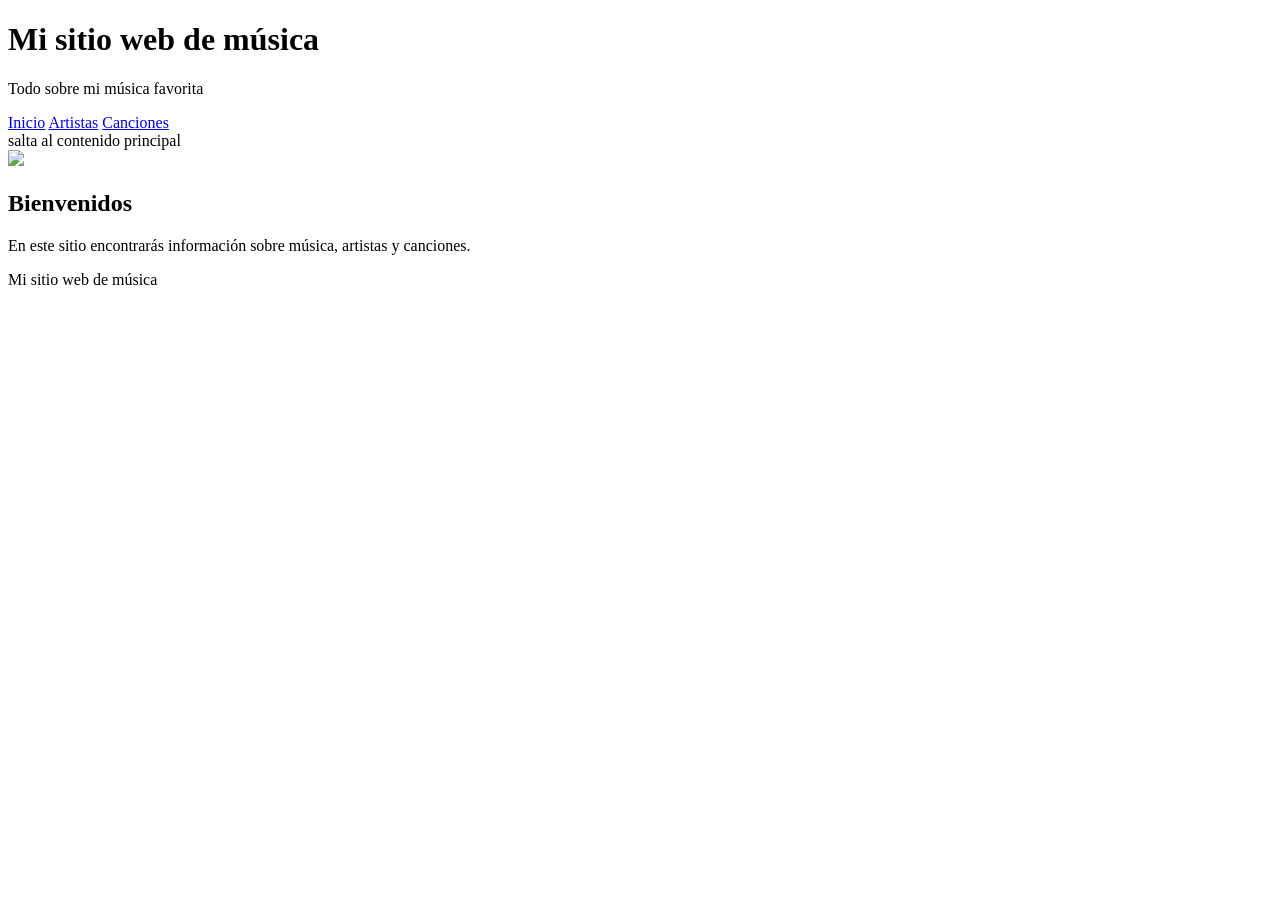
==== index.html @ ec7d8b40 "actualizar pagina principal" ====
<!DOCTYPE html>
<html lang="es">
<head>
    <meta charset="UTF-8">
    <meta name="viewport" content="width=device-width, initial-scale=1.0">
    <title>Sitio Web Música</title>
    <link rel=¨stylesheet¨href=¨style.css¨>
</head>
<body>

    <header>
        <h1>Mi sitio web de música</h1>
        <p>Todo sobre mi música favorita</p>
    </header>

    <nav>
        <a href="index.html">Inicio</a>
        <a href="artistas.html">Artistas</a>
        <a href="canciones.html">Canciones</a>
    </nav>
    
<a class:¨skip-link¨href=¨#main¨>salta al contenido principal</a>
    
    <main id=¨main¨>
        <img
   src="https://images.unsplash.com/photo-1524368535928-5b5e00ddc76b?auto=format&fcrop&w=800&q=80" altit=="Personas disfrutando de un concierto">
        
        <h2>Bienvenidos</h2>
        <p>En este sitio encontrarás información sobre música, artistas y canciones.</p>
    </main>

    <footer>
        <p>Mi sitio web de música</p>
    </footer>

</body>
</html>
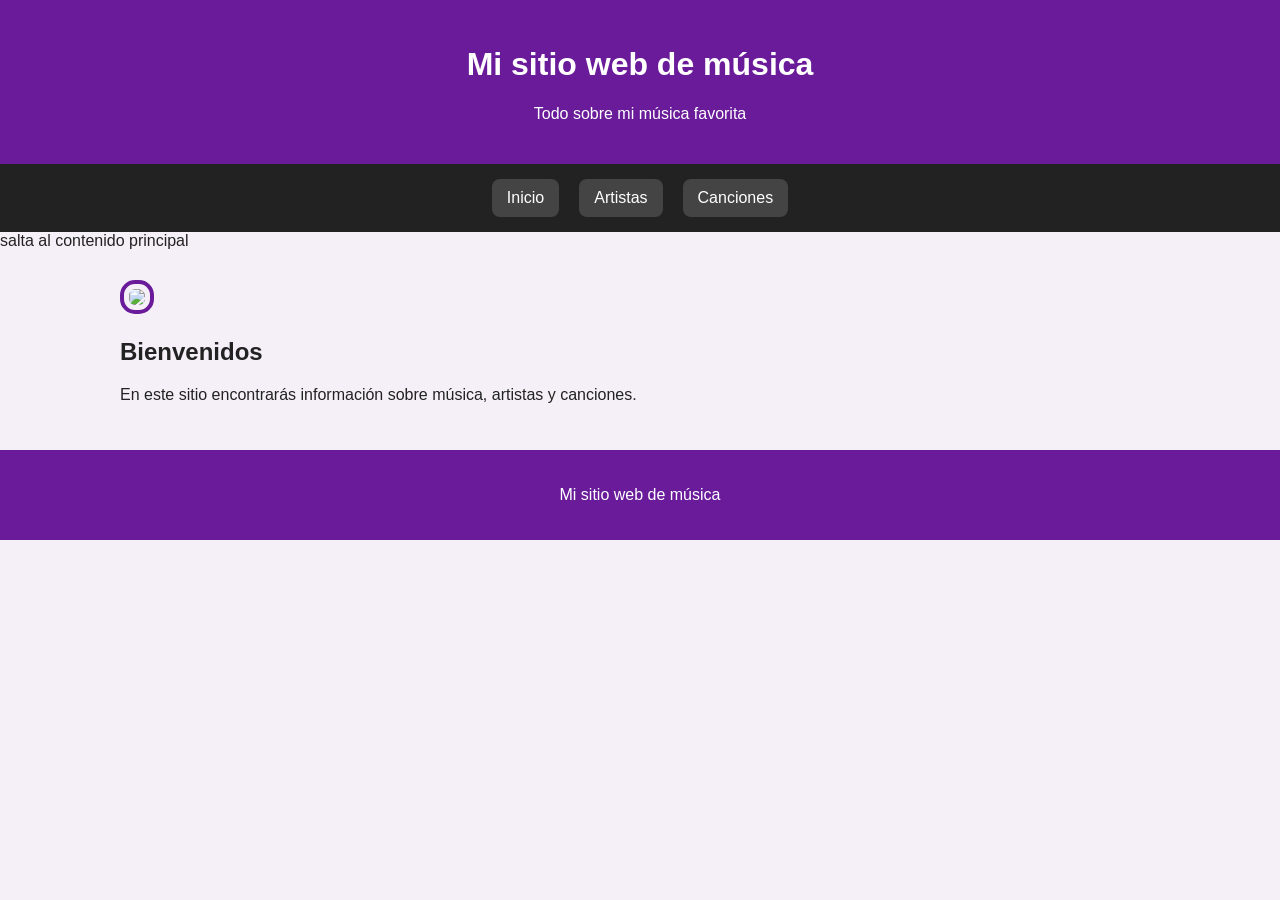
==== commit fe97f34e: "fix CSS link to estilos.css" ====
--- a/index.html
+++ b/index.html
@@ -4,7 +4,7 @@
     <meta charset="UTF-8">
     <meta name="viewport" content="width=device-width, initial-scale=1.0">
     <title>Sitio Web Música</title>
-    <link rel=¨stylesheet¨href=¨style.css¨>
+    <link rel="stylesheet"href="style.css?v=3">
 </head>
 <body>
 
--- a/style.css
+++ b/style.css
@@ -0,0 +1,96 @@
+* {
+    box-sizing: border-box;
+}
+
+body {
+    font-family: Arial, sans-serif;
+    margin: 0;
+    background-color: #f5f0f8;
+    color: #222;
+}
+
+header {
+    background-color: #6a1b9a;
+    color: white;
+    text-align: center;
+    padding: 25px;
+}
+
+nav {
+    background-color: #222;
+    display: flex;
+    justify-content: center;
+    gap: 20px;
+    padding: 15px;
+    flex-wrap: wrap;
+}
+
+nav a {
+    color: white;
+    text-decoration: none;
+    background-color: #444;
+    padding: 10px 15px;
+    border-radius: 8px;
+}
+
+nav a:hover {
+    background-color: #9c27b0;
+}
+
+.skip-link {
+    position: absolute;
+    left: -9999px;
+    top: auto;
+}
+
+.skip-link:focus {
+    left: 10px;
+    top: 10px;
+    background-color: white;
+    color: black;
+    padding: 10px;
+    z-index: 1000;
+}
+
+main {
+    max-width: 1100px;
+    margin: 0 auto;
+    padding: 30px;
+}
+
+img {
+    width: 100%;
+    border: 4px solid #6a1b9a;
+    padding: 5px;
+    border-radius: 15px;
+}
+
+.grid {
+    display: grid;
+    grid-template-columns: repeat(2, 1fr);
+    gap: 20px;
+}
+
+.flex {
+    display: flex;
+    flex-wrap: wrap;
+    justify-content: space-around;
+    gap: 20px;
+}
+
+article {
+    background-color: white;
+    padding: 15px;
+    border-radius: 10px;
+}
+
+article:nth-child(even) {
+    background-color: #eadcf0;
+}
+
+footer {
+    background-color: #6a1b9a;
+    color: white;
+    text-align:center;
+    padding:20px
+}
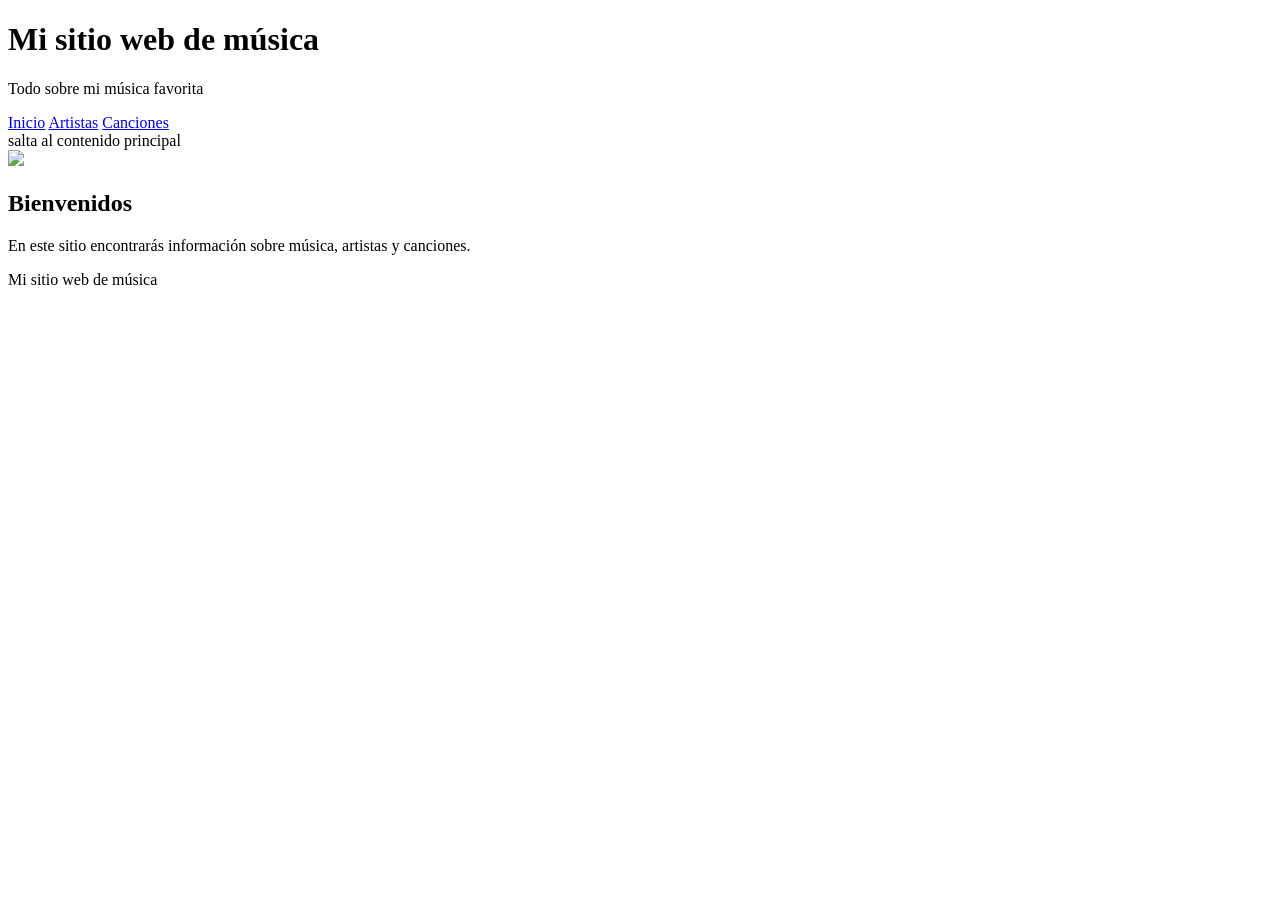
==== commit 4116df87: "fix CSS link to estilos.css" ====
--- a/index.html
+++ b/index.html
@@ -4,7 +4,7 @@
     <meta charset="UTF-8">
     <meta name="viewport" content="width=device-width, initial-scale=1.0">
     <title>Sitio Web Música</title>
-    <link rel="stylesheet"href="style.css?v=3">
+    <link rel="stylesheet"href="stilos.css?v=3">
 </head>
 <body>
 
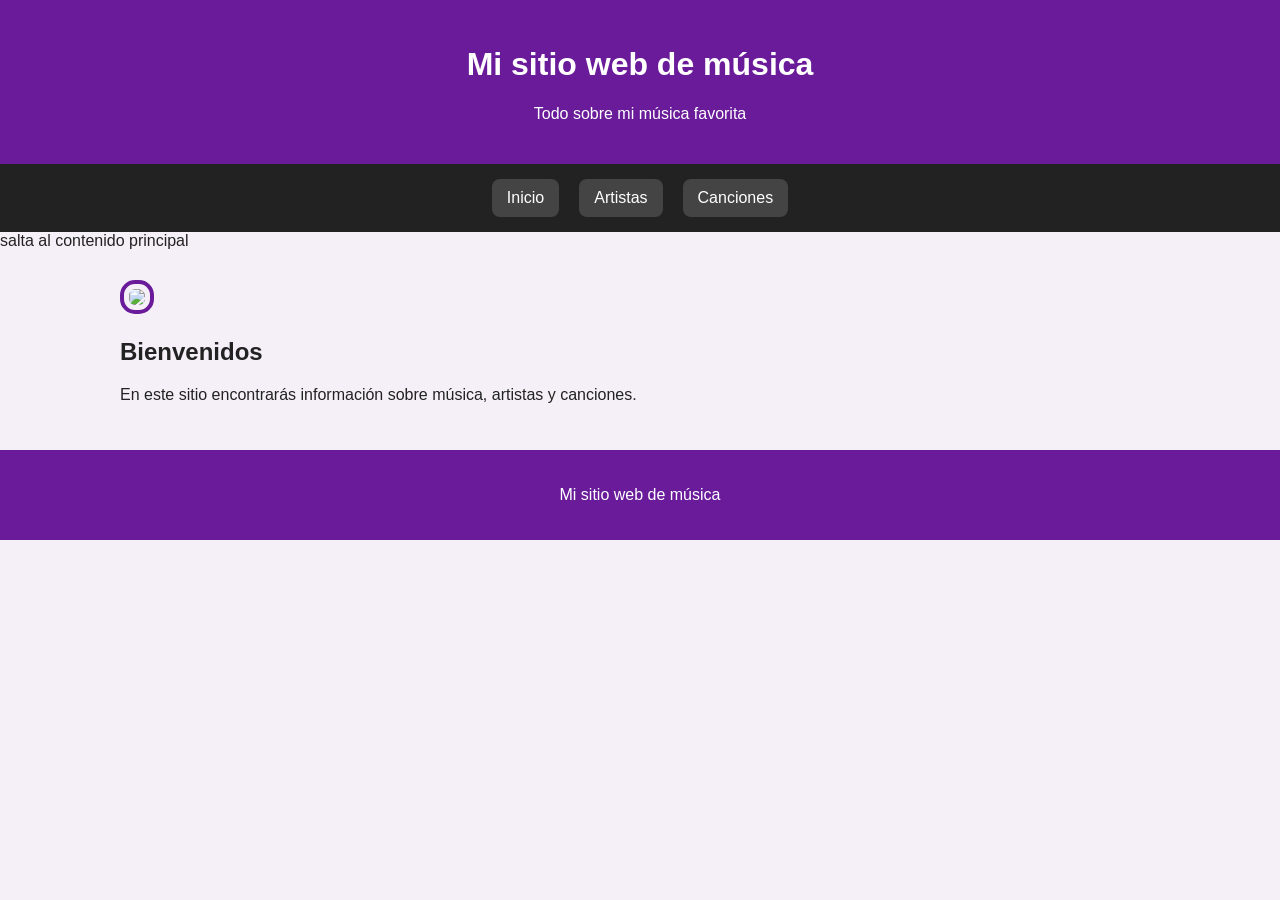
==== commit 959b16da: "index.html" ====
--- a/index.html
+++ b/index.html
@@ -4,7 +4,7 @@
     <meta charset="UTF-8">
     <meta name="viewport" content="width=device-width, initial-scale=1.0">
     <title>Sitio Web Música</title>
-    <link rel="stylesheet"href="stilos.css?v=3">
+    <link rel="stylesheet" href="estilos.css">
 </head>
 <body>
 
--- a/estilos.css
+++ b/estilos.css
@@ -0,0 +1,96 @@
+* {
+    box-sizing: border-box;
+}
+
+body {
+    font-family: Arial, sans-serif;
+    margin: 0;
+    background-color: #f5f0f8;
+    color: #222;
+}
+
+header {
+    background-color: #6a1b9a;
+    color: white;
+    text-align: center;
+    padding: 25px;
+}
+
+nav {
+    background-color: #222;
+    display: flex;
+    justify-content: center;
+    gap: 20px;
+    padding: 15px;
+    flex-wrap: wrap;
+}
+
+nav a {
+    color: white;
+    text-decoration: none;
+    background-color: #444;
+    padding: 10px 15px;
+    border-radius: 8px;
+}
+
+nav a:hover {
+    background-color: #9c27b0;
+}
+
+.skip-link {
+    position: absolute;
+    left: -9999px;
+    top: auto;
+}
+
+.skip-link:focus {
+    left: 10px;
+    top: 10px;
+    background-color: white;
+    color: black;
+    padding: 10px;
+    z-index: 1000;
+}
+
+main {
+    max-width: 1100px;
+    margin: 0 auto;
+    padding: 30px;
+}
+
+img {
+    width: 100%;
+    border: 4px solid #6a1b9a;
+    padding: 5px;
+    border-radius: 15px;
+}
+
+.grid {
+    display: grid;
+    grid-template-columns: repeat(2, 1fr);
+    gap: 20px;
+}
+
+.flex {
+    display: flex;
+    flex-wrap: wrap;
+    justify-content: space-around;
+    gap: 20px;
+}
+
+article {
+    background-color: white;
+    padding: 15px;
+    border-radius: 10px;
+}
+
+article:nth-child(even) {
+    background-color: #eadcf0;
+}
+
+footer {
+    background-color: #6a1b9a;
+    color: white;
+    text-align:center;
+    padding:20px
+}
